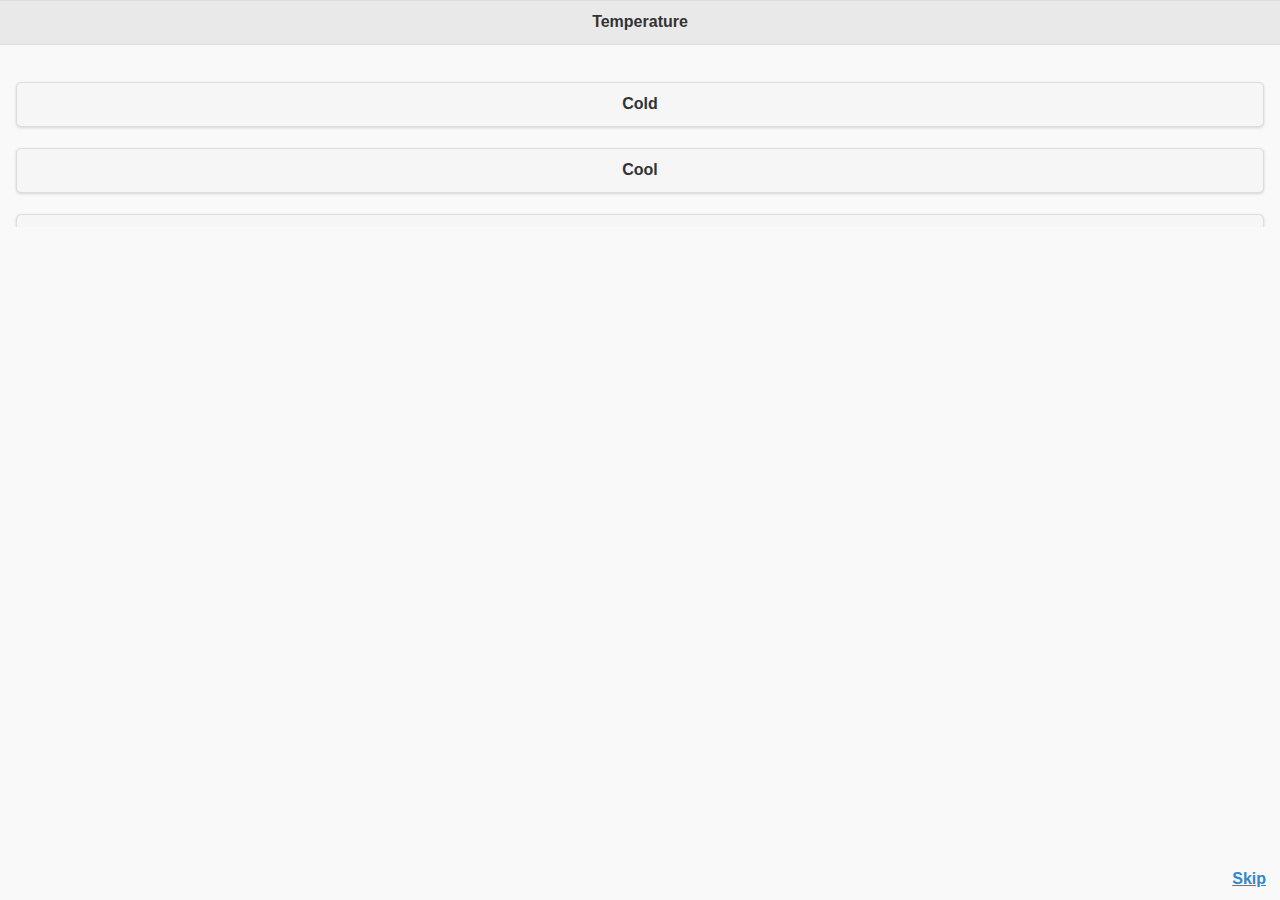
==== platforms/ios/www/index.html @ 55fc77a4 "first commit" ====
<!DOCTYPE html>

<html>
    <head>
        <meta charset="utf-8" />
        <meta name="format-detection" content="telephone=no" />
        <meta name="msapplication-tap-highlight" content="no" />
        <!-- WARNING: for iOS 7, remove the width=device-width and height=device-height attributes. See https://issues.apache.org/jira/browse/CB-4323 -->
        <meta name="viewport" content="user-scalable=no, initial-scale=1, maximum-scale=1, minimum-scale=1, width=device-width, height=device-height, target-densitydpi=device-dpi" />
        <script type="text/javascript" src="js/jquery-2.1.4.js"></script>
        <script type="text/javascript" src="js/jquery.mobile-1.4.5.js"></script>
        <link rel="stylesheet" href="css/jquery.mobile-1.4.5.css"></script>
        
        <script type="text/javascript" src="cordova.js"></script>
        <script type="text/javascript" src="js/index.js"></script>
        <link rel="stylesheet" type="text/css" href="css/index.css" />
        <!-- Javascript, Jquery & Jquery mobile directories in the head bc otherwise short flash without jqm css-->
        <script type="text/javascript" charset="utf-8">
            
            function onBodyLoad() {
                document.addEventListener("deviceready", onDeviceReady, false);
            };
        
        function onDeviceReady() {
            //Nothing to do here really
            //but I always include this just in case
            carrier.getAverageNoise(onSuccess, onFailure);
        };
        
        function doSomething1() {
            carrier.getAverageNoise(onSuccess2, onFailure);
        }
        
        function doSomething2() {
            carrier.getLuminosity(onSuccess2, onFailure);
        }
        
        
        function onSuccess(result) {
            var resStr = "Result: " + result;
            console.log(resStr);
            //alert(resStr);
        }
        
        function onSuccess2(result) {
            var resStr = "Result: " + result;
            console.log(resStr);
            alert(resStr);
        }
        
        function onFailure(err) {
            console.log("onFailure: " + JSON.stringify(err));
            alert("Failure: " + err);
        }
        
            </script>



        <title>PGTestarea</title>
    </head>

    <body>

    <!-- Start Startpage aka Temperature -->
    <div data-role="page" id="page1">
        <div data-role="header">
            <h1>Temperature</h1>
        </div>
        <div data-role="main" class="ui-content">
            <form name="tempform" id="tempform" action="https://posttestserver.com/post.php" method="POST">
                <input id="btn1" name="feeling" type="submit" value="Cold">
                <input id="btn2" name="feeling" type="submit" value="Cool">
                <input id="btn3" name="feeling" type="submit" value="Slightly cool">
                <input id="btn4" name="feeling" type="submit" value="Neutral">
                <input id="btn5" name="feeling" type="submit" value="Slightly warm">
                <input id="btn6" name="feeling" type="submit" value="Warm">
                <input id="btn7" name="feeling" type="submit" value="Hot">
              </form>
            <div class="navigation">
                <a href="#page2" data-transition="slideup" class="skipbtn">Skip</a>
            </div>        
        </div>
    </div>
    <!-- Start Startpage aka Temperature -->
    

    <!-- Start Second page aka illumination -->
    <div data-role="page" id="page2">
        <div data-role="header">
            <h1>Lighting</h1>
        </div>
        <div data-role="main" class="ui-content">
            <form name="lightform" id="lightform" action="https://posttestserver.com/post.php" method="POST">
                <label for="lighting">From dark to bright (1 is the darkest)</label>
                <input type="range" name="rate" id="rate" min="1" max="7" />
                <input type="submit" name="go" id="go" value="Submit"/>
            </form>
            <div class="navigation">
                <a href="#page1" data-transition="slidedown">Back</a>
                <a href="#page3" data-transition="slideup" class="skipbtn">Skip</a>
            </div>
        </div> 
    </div>
    <!-- End Second page aka illumination -->


    <!-- Start Third page aka Noise level -->
    <div data-role="page" id="page3">
        <div data-role="header">
            <h1>Noise level</h1>
        </div>
        <div data-role="main" class="ui-content">
            <form name="noiseform" id="noiseform" action="https://posttestserver.com/post.php" method="POST">
                <label for="noise">From silent to noisy (1 is silent)</label>
                <input type="range" name="rate" id="rate" min="1" max="7" />
                <input type="submit" name="go" id="go" value="Submit"/>
            </form>
            <div class="navigation">
                <a href="#page2" data-transition="slidedown">Back</a>
                <a href="#page4" data-transition="slideup" class="skipbtn">Skip</a>
            </div>
        </div> 
    </div>
    <!-- End Third page aka Noise level -->
    
    
    <!-- Start Third page aka Test level -->
    <div data-role="page" id="page4">
        <div data-role="header">
            <h1>SensorTest</h1>
        </div>
        <div data-role="main" class="ui-content">
            
            <button onclick="doSomething1();"> Get Average Noise </button>
            <button onclick="doSomething2();"> Get Luminosity </button>

            <div class="navigation">
                <a href="#page3" data-transition="slidedown">Back</a>
            </div>
        </div>
    </div>
    <!-- End Third page aka Test level -->






        <!-- Start init - Even if the console says different - needed to initialize the js! Otherwise form gets sent via html instead of ajax! -->
        <script type="text/javascript">
            app.initialize();
        </script>
        <!-- End init -->
    </body>
</html>
---- platforms/ios/www/css/index.css ----
#accelerometer {
    position: absolute;
    bottom: 0;

}

#go {
        position:absolute;
        bottom:15px;
}


#ajax {
	position: relative;
	top: 30px;
}

div.ui-content {
    height: 150px;
}

.skipbtn {
	float: right;
	padding-right: 30px;
}

.navigation {
	position: absolute;
	padding-bottom: 10px;
	width: 100%;
	bottom: 0;
}

.ui-slider {
	margin-bottom: 20px;}

/*** Start Scale enhancement ***/

.sliderTickmarks {
    -webkit-box-sizing: border-box;
    box-sizing: border-box;
    height: 100%;
    width: 16.6%;
    float: left;
    border-right: 1px solid #888;
}
.sliderTickmarks span {
    position: relative;
    left: 100%;
    top: 125%;
    margin-left: -3px;
    font-size: 12px;
    font-weight: normal;
}
.ui-slider-track > div.sliderTickmarks:first-child {
    border-right: 0;
    width: 0;
}
.ui-slider-track > div.sliderTickmarks:first-child span {
    margin-left: -5px;
}
.ui-slider-track > div.sliderTickmarks:last-of-type {
    border-right: 0;
}

/*** End Scale enhancement ***/
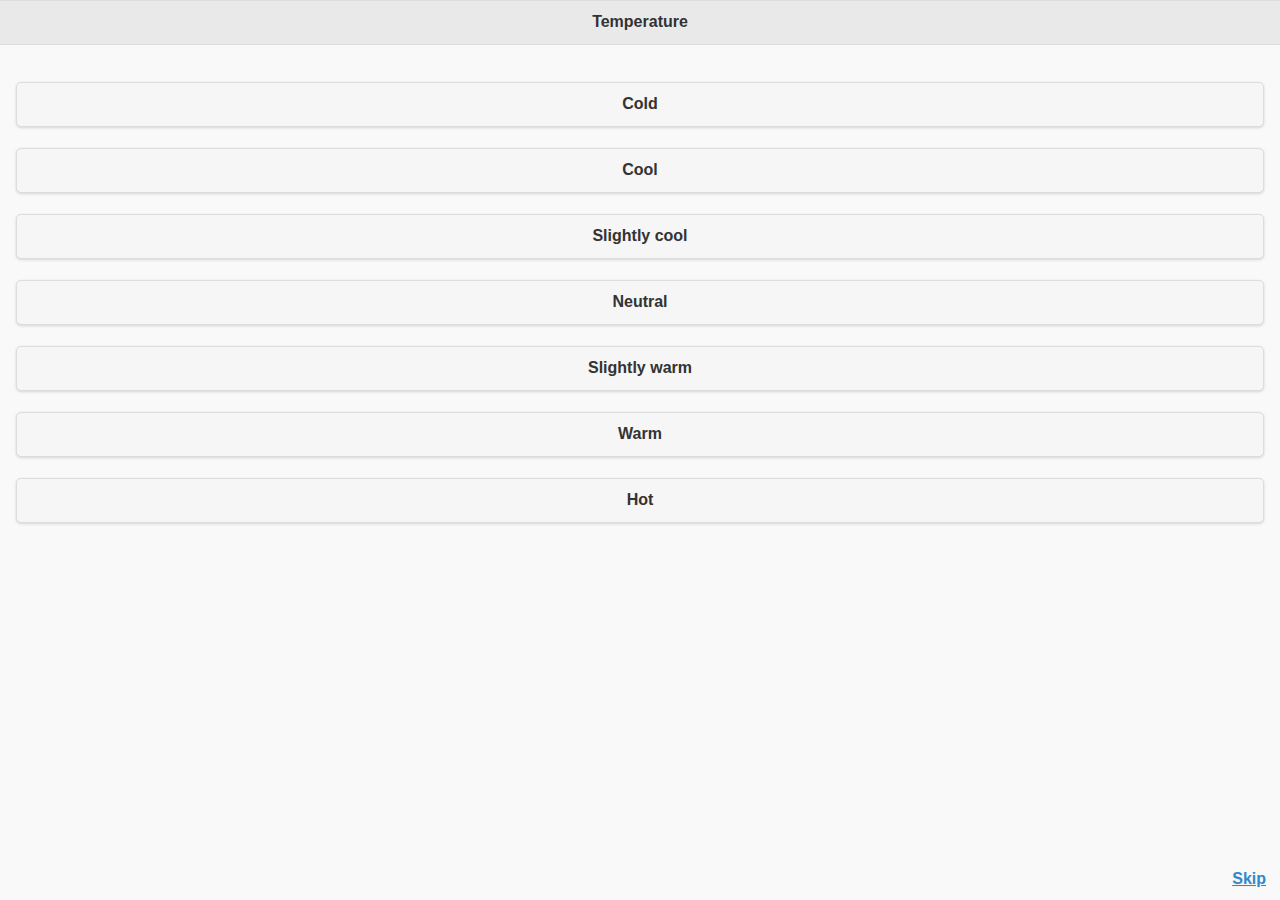
==== commit 9aba7107: "testscenario for mqtt added and working" ====
--- a/platforms/ios/www/index.html
+++ b/platforms/ios/www/index.html
@@ -13,34 +13,22 @@
         
         <script type="text/javascript" src="cordova.js"></script>
         <script type="text/javascript" src="js/index.js"></script>
+        <!-- for connection to db via mosquito -->
+        <script src="js/mqttws31.js" type="text/javascript"></script>
+        <script src="js/mosquitto.js" type="text/javascript"></script>
+
         <link rel="stylesheet" type="text/css" href="css/index.css" />
         <!-- Javascript, Jquery & Jquery mobile directories in the head bc otherwise short flash without jqm css-->
         <script type="text/javascript" charset="utf-8">
             
-            function onBodyLoad() {
-                document.addEventListener("deviceready", onDeviceReady, false);
-            };
-        
-        function onDeviceReady() {
-            //Nothing to do here really
-            //but I always include this just in case
-            carrier.getAverageNoise(onSuccess, onFailure);
-        };
-        
-        function doSomething1() {
-            carrier.getAverageNoise(onSuccess2, onFailure);
-        }
+            function doSomething1() {
+                carrier.getAverageNoise(onSuccess2, onFailure);
+            }
         
         function doSomething2() {
             carrier.getLuminosity(onSuccess2, onFailure);
         }
         
-        
-        function onSuccess(result) {
-            var resStr = "Result: " + result;
-            console.log(resStr);
-            //alert(resStr);
-        }
         
         function onSuccess2(result) {
             var resStr = "Result: " + result;
@@ -111,7 +99,7 @@
             <h1>Noise level</h1>
         </div>
         <div data-role="main" class="ui-content">
-            <form name="noiseform" id="noiseform" action="https://posttestserver.com/post.php" method="POST">
+            <form name="noiseform" id="noiseform" action="http://localhost:3000/request/" method="POST">
                 <label for="noise">From silent to noisy (1 is silent)</label>
                 <input type="range" name="rate" id="rate" min="1" max="7" />
                 <input type="submit" name="go" id="go" value="Submit"/>
@@ -119,6 +107,7 @@
             <div class="navigation">
                 <a href="#page2" data-transition="slidedown">Back</a>
                 <a href="#page4" data-transition="slideup" class="skipbtn">Skip</a>
+
             </div>
         </div> 
     </div>
@@ -134,6 +123,11 @@
             
             <button onclick="doSomething1();"> Get Average Noise </button>
             <button onclick="doSomething2();"> Get Luminosity </button>
+            <button id="results"> Show Values </button>
+            <button onclick="startClient();"> Send MQTT </button>
+
+
+
 
             <div class="navigation">
                 <a href="#page3" data-transition="slidedown">Back</a>
--- a/platforms/ios/www/css/index.css
+++ b/platforms/ios/www/css/index.css
@@ -3,6 +3,7 @@
     bottom: 0;
 
 }
+
 
 #go {
         position:absolute;
@@ -15,9 +16,6 @@
 	top: 30px;
 }
 
-div.ui-content {
-    height: 150px;
-}
 
 .skipbtn {
 	float: right;
